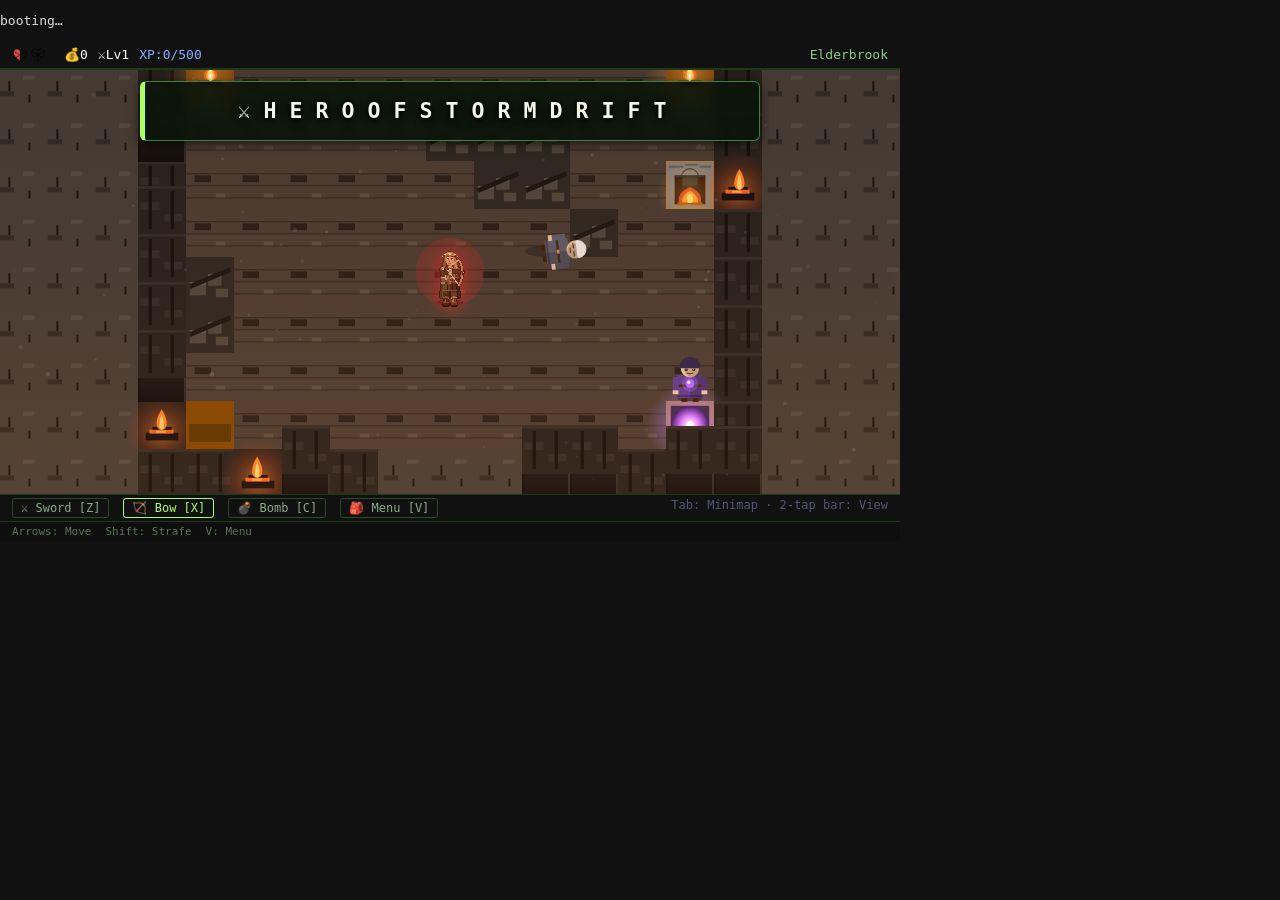
==== golem-check.html @ b5ba0131 "Give every region but the forest a golem Twelve golems now, one per region from Fire up, where there" ====
<!DOCTYPE html>
<meta charset="utf-8">
<title>golem check</title>
<style>html,body{margin:0;background:#111;color:#ddd;font:13px monospace}iframe{border:0}</style>
<pre id="log">booting…</pre>
<iframe id="f" src="index.html" width="900" height="500"></iframe>
<script>
// Temporary dev harness, same shape as shadow-shot.html. Boots the game and
// injects tools/verify-golems.js so the placement rules can be checked against
// real generated maps. Not part of the game.
const f = document.getElementById('f'), log = document.getElementById('log');
f.onload = () => setTimeout(() => {
  const w = f.contentWindow;
  const btn = t => [...w.document.querySelectorAll('button')].find(b => b.textContent.includes(t));
  try {
    btn('skip').click();
    const i = w.document.querySelector('input[type=text]');
    if (i) i.value = 'Dev';
    btn('Begin Adventure').click();
  } catch (e) { log.textContent = 'boot failed: ' + e.message; return; }
  setTimeout(() => {
    const s = w.document.createElement('script');
    s.src = 'tools/verify-golems.js';
    s.onerror = () => { log.textContent = 'inject failed'; };
    w.document.body.appendChild(s);
    const t = setInterval(() => {
      if (!w.__golemCheck) return;
      clearInterval(t);
      log.textContent = JSON.stringify(w.__golemCheck, null, 1);
      document.title = w.document.title;
    }, 300);
  }, 500);
}, 1000);
</script>
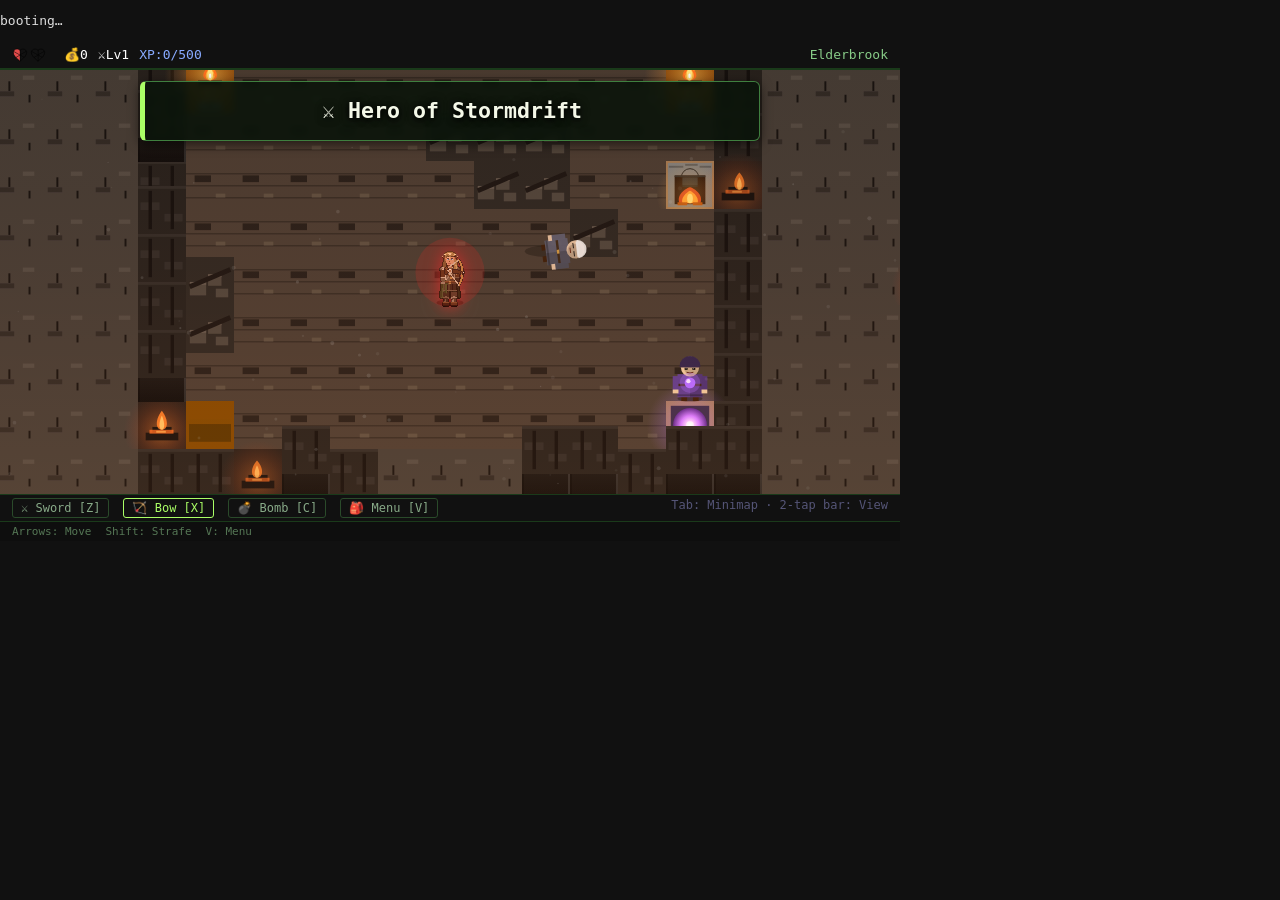
==== commit 84bc1912: "Scale every armor ability by level, and cut the shrine reward set to one Works through the mechanics" ====
--- a/golem-check.html
+++ b/golem-check.html
@@ -17,6 +17,10 @@
     const i = w.document.querySelector('input[type=text]');
     if (i) i.value = 'Dev';
     btn('Begin Adventure').click();
+    // The controls loading screen sits between Begin Adventure and the world
+    // unfreezing (showLoadingScreen, main.js). Dismiss it or the harness drives a
+    // game that never started.
+    if (typeof w.dismissLoadingScreen === 'function') w.dismissLoadingScreen();
   } catch (e) { log.textContent = 'boot failed: ' + e.message; return; }
   setTimeout(() => {
     const s = w.document.createElement('script');
